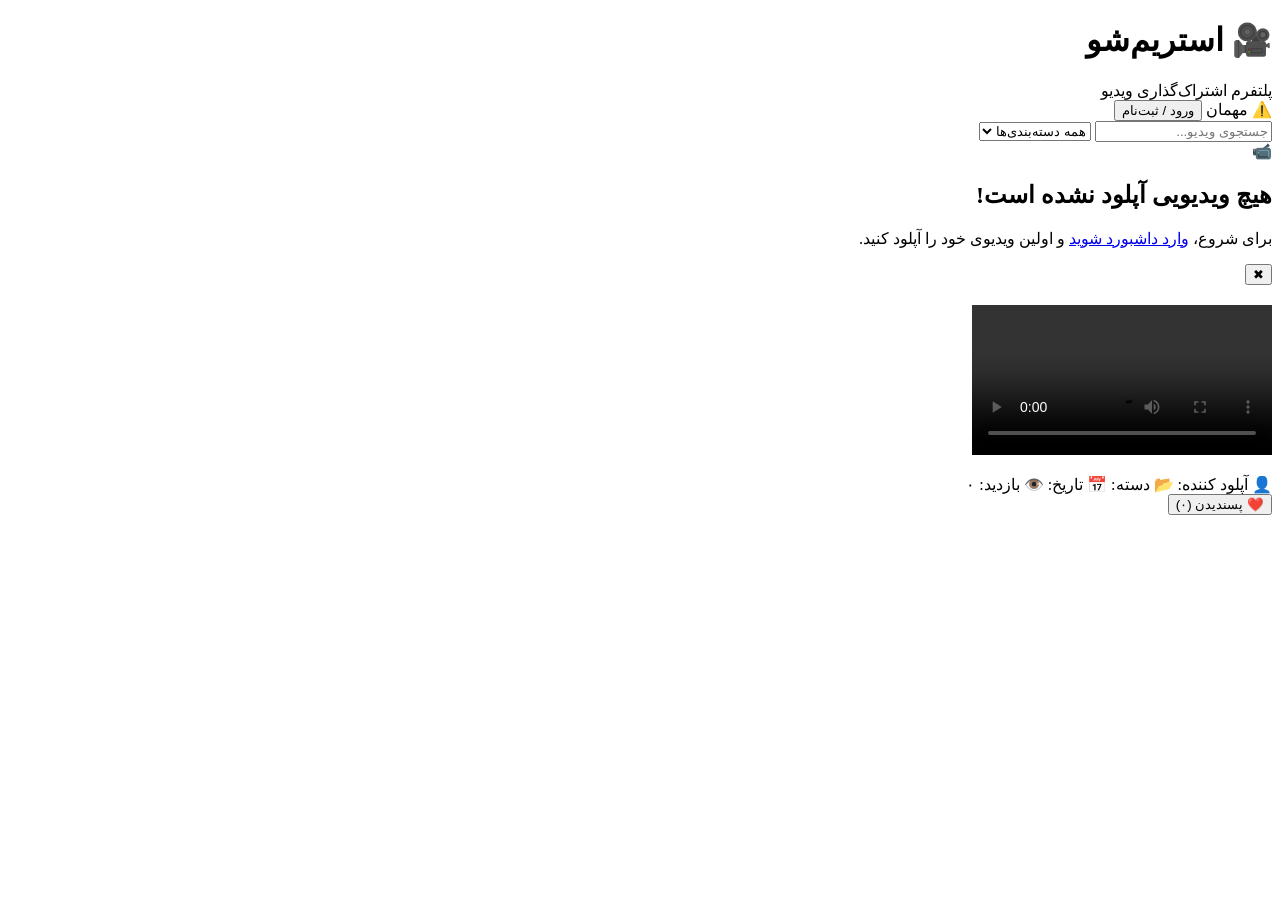
==== index.html @ 0f00655e "Create index.html" ====
<!DOCTYPE html>
<html lang="fa" dir="rtl">
<head>
    <meta charset="UTF-8">
    <meta name="viewport" content="width=device-width, initial-scale=1.0">
    <title>پلتفرم استریم اشتراک‌گذاری ویدیو</title>
    <link rel="stylesheet" href="style.css">
</head>
<body>

    <!-- هدر -->
    <header>
        <div class="header-left">
            <h1>🎥 استریم‌شو</h1>
            <span class="subtitle">پلتفرم اشتراک‌گذاری ویدیو</span>
        </div>
        <div class="header-right">
            <span id="userStatus" class="user-status">⚠️ مهمان</span>
            <button id="authButton" onclick="handleAuth()">ورود / ثبت‌نام</button>
            <button id="dashboardButton" onclick="goToDashboard()" style="display:none;">📊 داشبورد</button>
            <button id="logoutButton" onclick="logoutUser()" style="display:none;">🚪 خروج</button>
        </div>
    </header>

    <!-- بخش جستجو و فیلتر -->
    <div class="search-bar">
        <input type="text" id="searchInput" placeholder="جستجوی ویدیو...">
        <select id="categoryFilter">
            <option value="all">همه دسته‌بندی‌ها</option>
            <option value="آموزشی">آموزشی</option>
            <option value="سرگرمی">سرگرمی</option>
            <option value="گیمینگ">گیمینگ</option>
            <option value="موسیقی">موسیقی</option>
            <option value="ورزشی">ورزشی</option>
            <option value="علمی">علمی</option>
            <option value="سایر">سایر</option>
        </select>
    </div>

    <!-- پیام خالی بودن -->
    <div id="emptyMessage" class="empty-message">
        <div class="empty-icon">📹</div>
        <h2>هیچ ویدیویی آپلود نشده است!</h2>
        <p>برای شروع، <a href="#" onclick="goToDashboard()">وارد داشبورد شوید</a> و اولین ویدیوی خود را آپلود کنید.</p>
    </div>

    <!-- شبکه ویدیوها -->
    <main>
        <div id="videoGrid" class="video-grid">
            <!-- ویدیوها توسط جاوااسکریپت رندر می‌شوند -->
        </div>
    </main>

    <!-- پنل پخش‌کننده -->
    <div id="playerPanel" class="player-panel hidden">
        <div class="player-container">
            <button class="close-player" onclick="closePlayer()">✖</button>
            <h2 id="videoTitle"></h2>
            <div class="video-wrapper">
                <video id="videoPlayer" controls>
                    <source id="videoSource" src="" type="video/mp4">
                    مرورگر شما از پخش ویدیو پشتیبانی نمی‌کند.
                </video>
            </div>
            <div class="player-info">
                <p id="videoDescription"></p>
                <div class="video-meta">
                    <span id="videoUploader">👤 آپلود کننده: </span>
                    <span id="videoCategory">📂 دسته: </span>
                    <span id="videoDate">📅 تاریخ: </span>
                    <span id="videoViews">👁️ بازدید: ۰</span>
                </div>
                <button onclick="likeVideo()" class="like-btn">❤️ پسندیدن (<span id="likeCount">۰</span>)</button>
            </div>
        </div>
    </div>

    <script src="auth.js"></script>
    <script src="script.js"></script>
</body>
</html>
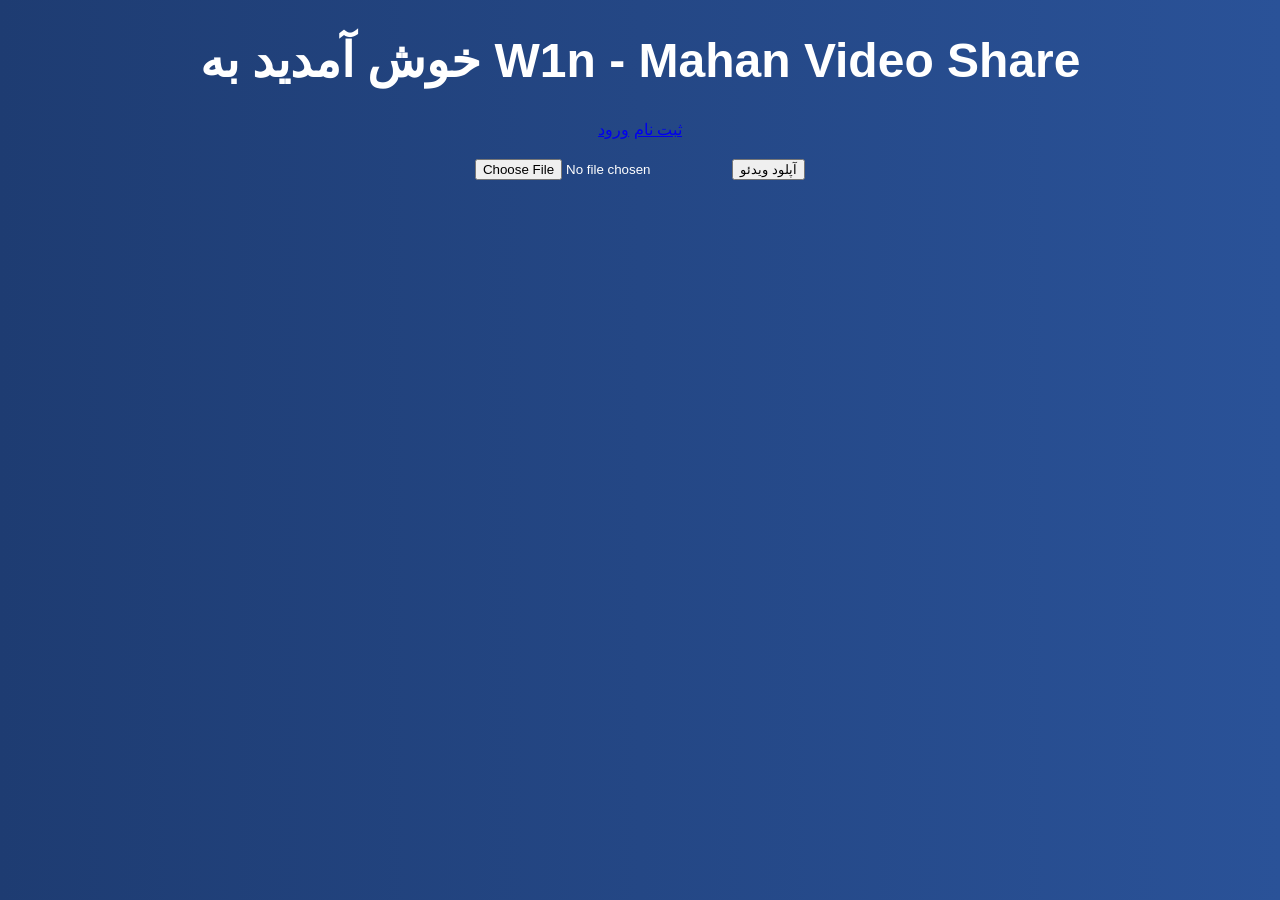
==== commit 87f009fa: "Initial professional setup for W1n Mahan video sharing site with uploads folder support" ====
--- a/index.html
+++ b/index.html
@@ -1,81 +1,21 @@
 <!DOCTYPE html>
-<html lang="fa" dir="rtl">
+<html lang="fa">
 <head>
     <meta charset="UTF-8">
-    <meta name="viewport" content="width=device-width, initial-scale=1.0">
-    <title>پلتفرم استریم اشتراک‌گذاری ویدیو</title>
-    <link rel="stylesheet" href="style.css">
+    <title>W1n - سایت اشتراک گذاری ویدئو ماهان</title>
+    <link rel="stylesheet" href="css/style.css">
 </head>
 <body>
-
-    <!-- هدر -->
-    <header>
-        <div class="header-left">
-            <h1>🎥 استریم‌شو</h1>
-            <span class="subtitle">پلتفرم اشتراک‌گذاری ویدیو</span>
-        </div>
-        <div class="header-right">
-            <span id="userStatus" class="user-status">⚠️ مهمان</span>
-            <button id="authButton" onclick="handleAuth()">ورود / ثبت‌نام</button>
-            <button id="dashboardButton" onclick="goToDashboard()" style="display:none;">📊 داشبورد</button>
-            <button id="logoutButton" onclick="logoutUser()" style="display:none;">🚪 خروج</button>
-        </div>
-    </header>
-
-    <!-- بخش جستجو و فیلتر -->
-    <div class="search-bar">
-        <input type="text" id="searchInput" placeholder="جستجوی ویدیو...">
-        <select id="categoryFilter">
-            <option value="all">همه دسته‌بندی‌ها</option>
-            <option value="آموزشی">آموزشی</option>
-            <option value="سرگرمی">سرگرمی</option>
-            <option value="گیمینگ">گیمینگ</option>
-            <option value="موسیقی">موسیقی</option>
-            <option value="ورزشی">ورزشی</option>
-            <option value="علمی">علمی</option>
-            <option value="سایر">سایر</option>
-        </select>
-    </div>
-
-    <!-- پیام خالی بودن -->
-    <div id="emptyMessage" class="empty-message">
-        <div class="empty-icon">📹</div>
-        <h2>هیچ ویدیویی آپلود نشده است!</h2>
-        <p>برای شروع، <a href="#" onclick="goToDashboard()">وارد داشبورد شوید</a> و اولین ویدیوی خود را آپلود کنید.</p>
-    </div>
-
-    <!-- شبکه ویدیوها -->
-    <main>
-        <div id="videoGrid" class="video-grid">
-            <!-- ویدیوها توسط جاوااسکریپت رندر می‌شوند -->
-        </div>
-    </main>
-
-    <!-- پنل پخش‌کننده -->
-    <div id="playerPanel" class="player-panel hidden">
-        <div class="player-container">
-            <button class="close-player" onclick="closePlayer()">✖</button>
-            <h2 id="videoTitle"></h2>
-            <div class="video-wrapper">
-                <video id="videoPlayer" controls>
-                    <source id="videoSource" src="" type="video/mp4">
-                    مرورگر شما از پخش ویدیو پشتیبانی نمی‌کند.
-                </video>
-            </div>
-            <div class="player-info">
-                <p id="videoDescription"></p>
-                <div class="video-meta">
-                    <span id="videoUploader">👤 آپلود کننده: </span>
-                    <span id="videoCategory">📂 دسته: </span>
-                    <span id="videoDate">📅 تاریخ: </span>
-                    <span id="videoViews">👁️ بازدید: ۰</span>
-                </div>
-                <button onclick="likeVideo()" class="like-btn">❤️ پسندیدن (<span id="likeCount">۰</span>)</button>
-            </div>
-        </div>
-    </div>
-
-    <script src="auth.js"></script>
-    <script src="script.js"></script>
+    <h1>خوش آمدید به W1n - Mahan Video Share</h1>
+    <nav>
+        <a href="#register">ثبت نام</a>
+        <a href="#login">ورود</a>
+    </nav>
+    <form id="uploadForm" enctype="multipart/form-data">
+        <input type="file" name="video" accept="video/*">
+        <button type="submit">آپلود ویدئو</button>
+    </form>
+    <div id="videos"></div>
+    <script src="js/app.js"></script>
 </body>
-</html>
+</html>
--- a/css/style.css
+++ b/css/style.css
@@ -0,0 +1,2 @@
+body { font-family: 'Tahoma', sans-serif; background: linear-gradient(to right, #1e3c72, #2a5298); color: white; text-align: center; }
+h1 { font-size: 3em; } form { margin: 20px; } video { max-width: 80%; margin: 10px; }
